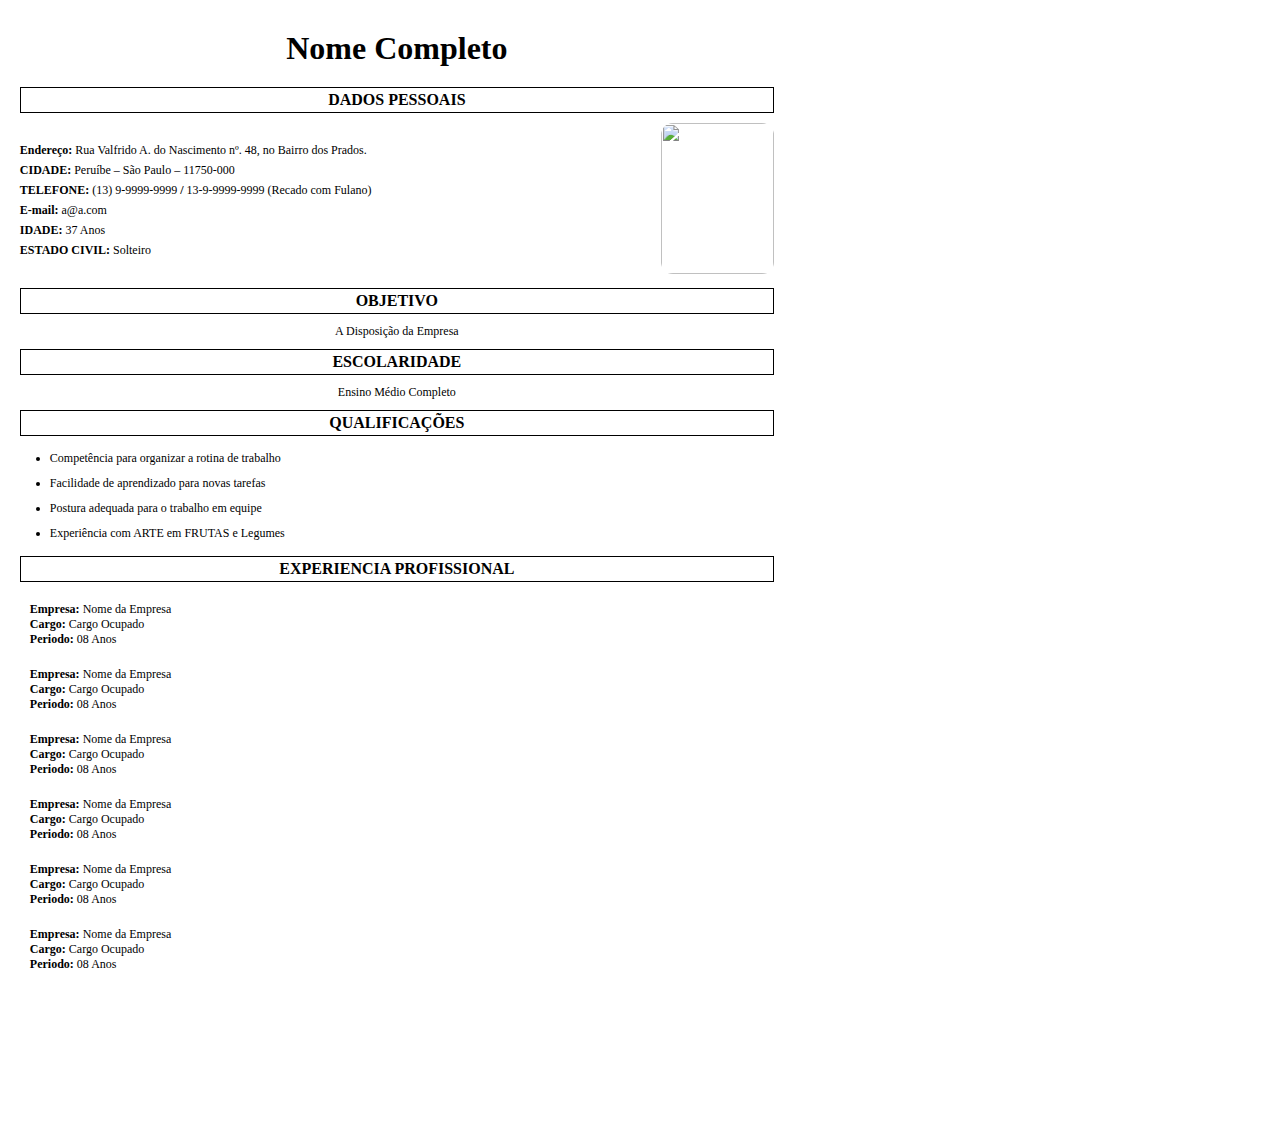
==== curriculum.html @ e4c1b0f5 "Add files via upload" ====
<!DOCTYPE html>
<html lang="pt-br">
<head>
    <link rel="stylesheet" href="./css/curriculum.css">
    <meta http-equiv="content-type" content="text/html; charset=UTF-8" />
    <meta name="viewport" content="width=device-width, initial-scale=1.0">
    <meta name="author" content="Aderaldo Anderson S.V Amorim">
    <meta name="description" content="Kimera Code, site com soluções praticas para o seu dia a dia, soluções para empresas, desenvolvimento de Sistemas, Sites e APP.">
    <meta name="keywords" content="sites, sistemas, jogos, aplicativo, app">
    <meta property="og:site_name" content="Kimcode"><!-- FALTA -->
    <meta property="og:url" content="https://kimerakil.github.io/kimcode/">
    <meta property="og:title" content="sites, sistemas, aplicativos e soluções">
    <meta property="og:description" content="Kimera Code, site com soluções praticas para o seu dia a dia, soluções para empresas, desenvolvimento de Sistemas, Sites e APP.">
    <meta property="og:image" content="https://kimerakil.github.io/kimcode/img/KimCodeLogoQuadradoL.png">
    <meta name="google-site-verification" content="Pqv20Txrg4fLtTJltA-ePeCzCfNwGOJATpwwj5DJM7o" />
    <title>Curriculum</title>
</head>
<body>
    <h1 id="nome">Nome Completo</h1>
    <h4>Dados Pessoais</h4>
    <div class="dadosP">
        <div class="texts">
            <p>Endereço: <span id="endereco">Rua Valfrido A. do Nascimento nº. 48, no Bairro dos Prados.</span></p>
            <p>CIDADE: <span id="cidade">Peruíbe – São Paulo – 11750-000</span></p>
            <p>TELEFONE: <span id="contato1">(13) 9-9999-9999</span> / <span>13-9-9999-9999 (Recado com Fulano)</span></p>
            <p>E-mail: <span id="email">a@a.com</span></p>
            <p>IDADE: <span id="idade">37 Anos</span></p>
            <p>ESTADO CIVIL: <span id="estadoC">Solteiro</span></p>
        </div>
        <div class="foto">
            <img id="fotoUrl" src="./img/perfil.jpeg" alt="">
        </div>        
    </div>
    <h4>OBJETIVO</h4>
    <div class="container">
        <span id="objetvivoP">A Disposição da Empresa</span>
    </div>    
    <h4>Escolaridade</h4>
    <div class="container">
        <span id="grauEscolar">Ensino Médio Completo</span>
    </div>
    <h4>Qualificações</h4>
    <div class="container">
        <ul id="qualific">
            <li>Competência para organizar a rotina de trabalho</li>
            <li>Facilidade de aprendizado para novas tarefas</li>
            <li>Postura adequada para o trabalho em equipe</li>
            <li>Experiência com ARTE em FRUTAS e Legumes</li>
        </ul>
    </div>
    <h4>EXPERIENCIA PROFISSIONAL</h4>
    <div class="containerEx">
        <div class="expPro">
            <p>Empresa: <span>Nome da Empresa</span></p>
            <p>Cargo: <span>Cargo Ocupado </span></p>
            <p>Periodo: <span>08 Anos</span></p>
        </div>
        <div class="expPro">
            <p>Empresa: <span>Nome da Empresa</span></p>
            <p>Cargo: <span>Cargo Ocupado </span></p>
            <p>Periodo: <span>08 Anos</span></p>
        </div>
        <div class="expPro">
            <p>Empresa: <span>Nome da Empresa</span></p>
            <p>Cargo: <span>Cargo Ocupado </span></p>
            <p>Periodo: <span>08 Anos</span></p>
        </div>
        <div class="expPro">
            <p>Empresa: <span>Nome da Empresa</span></p>
            <p>Cargo: <span>Cargo Ocupado </span></p>
            <p>Periodo: <span>08 Anos</span></p>
        </div>
        <div class="expPro">
            <p>Empresa: <span>Nome da Empresa</span></p>
            <p>Cargo: <span>Cargo Ocupado </span></p>
            <p>Periodo: <span>08 Anos</span></p>
        </div>
        <div class="expPro">
            <p>Empresa: <span>Nome da Empresa</span></p>
            <p>Cargo: <span>Cargo Ocupado </span></p>
            <p>Periodo: <span>08 Anos</span></p>
        </div>
    </div>
</body>
</html>
---- css/curriculum.css ----
*{
    margin: 0;
    padding: 0;
    box-sizing: border-box;
    font-family: Verdana;
    user-select:none;
}

body {
    width: 210mm;
    height: 297mm;
}

h1{
    text-align: center;
    padding: 30px 0 10px 0;
    margin: 0px 0 10px 0;
}

h4{
    text-transform: uppercase;
    text-align: center;
    border: 1px solid black;
    width: 95%;
    margin: 0 auto;
    padding: 3px 0;
}

.dadosP{
    width: 95%;
    margin: 10px auto;
    display: flex;
    justify-content: space-between;
    align-items: center;
    font-size: 12px;
}

.dadosP .texts{
    width: 85%;
}

.dadosP .foto{
    width: 15%;
}

.dadosP .foto img{
    width: 3cm;
    height: 4cm;
    border-radius: 12px;
}

.dadosP p{
    font-weight: bold;
    margin: 5px 0;
}

span{
    font-weight: normal;
    text-align: center;
}

.container{
    width: 95%;
    margin: 10px auto;
    display: flex;
    flex-direction: column;
    justify-content: center;
    font-size: 12px;
}

.container ul{
    margin: 0 0 0 30px;
}

.container ul li{
    padding: 5px 0;
}

.containerEx{
    display: flex;
    flex-direction: column;
    width: 95%;
    margin: 10px auto;
    font-size: 12px;
}

.expPro{
    width: 45%;
    margin: 10px 0;
}

.expPro p{
    font-weight: bold;
    margin: 0 0 0 10px;
}
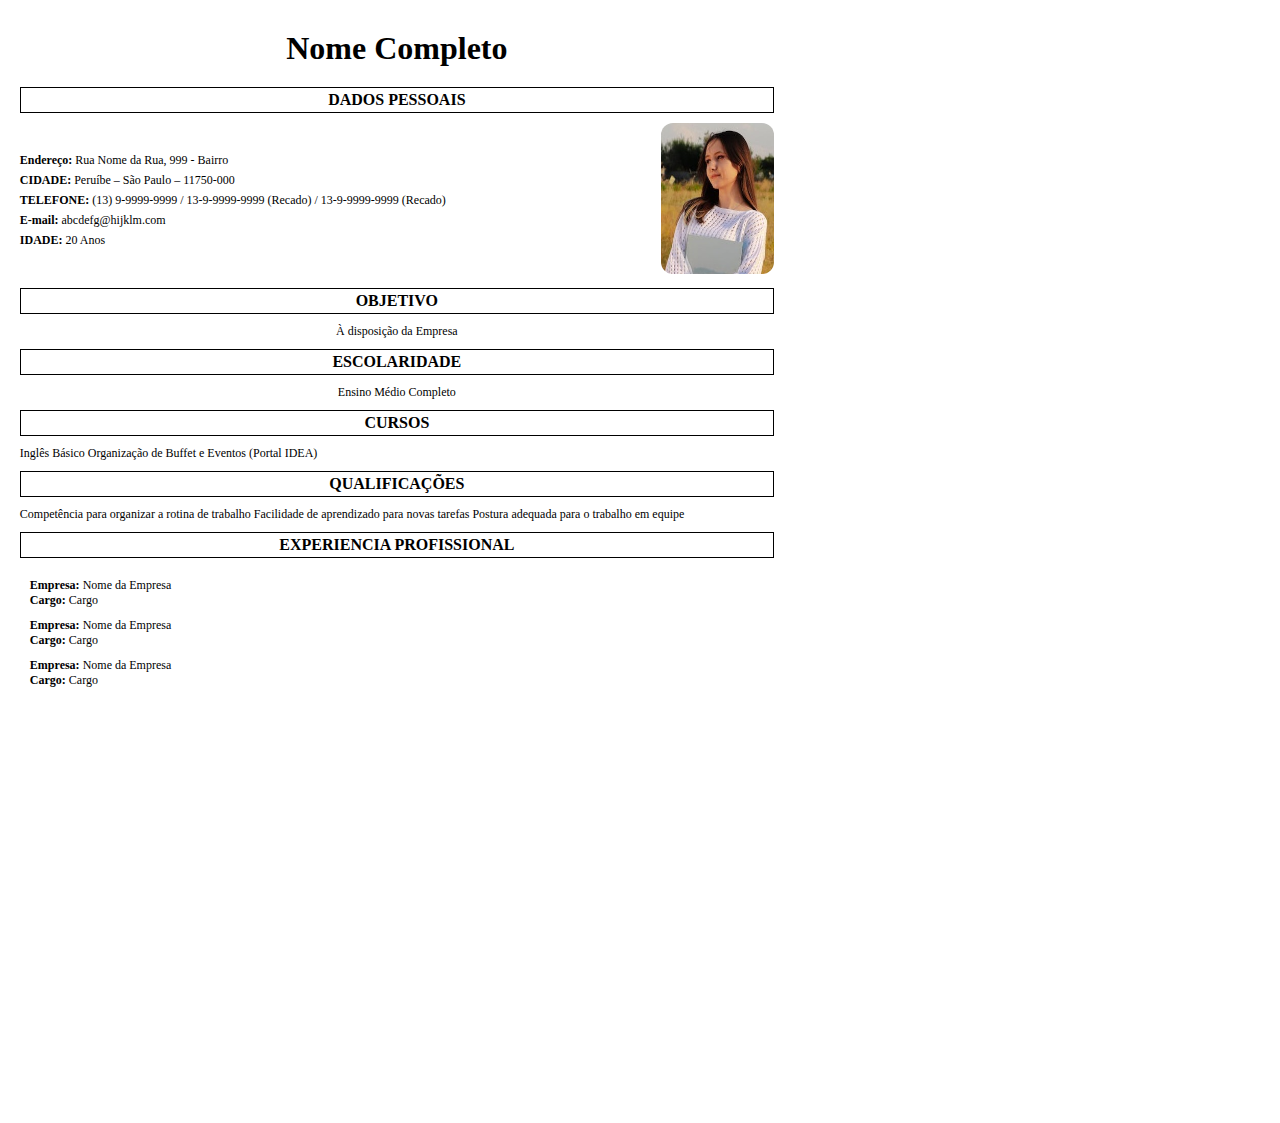
==== commit 5133aa76: "Add files via upload" ====
--- a/curriculum.html
+++ b/curriculum.html
@@ -7,7 +7,7 @@
     <meta name="author" content="Aderaldo Anderson S.V Amorim">
     <meta name="description" content="Kimera Code, site com soluções praticas para o seu dia a dia, soluções para empresas, desenvolvimento de Sistemas, Sites e APP.">
     <meta name="keywords" content="sites, sistemas, jogos, aplicativo, app">
-    <meta property="og:site_name" content="Kimcode"><!-- FALTA -->
+    <meta property="og:site_name" content="Kimcode">
     <meta property="og:url" content="https://kimerakil.github.io/kimcode/">
     <meta property="og:title" content="sites, sistemas, aplicativos e soluções">
     <meta property="og:description" content="Kimera Code, site com soluções praticas para o seu dia a dia, soluções para empresas, desenvolvimento de Sistemas, Sites e APP.">
@@ -20,12 +20,11 @@
     <h4>Dados Pessoais</h4>
     <div class="dadosP">
         <div class="texts">
-            <p>Endereço: <span id="endereco">Rua Valfrido A. do Nascimento nº. 48, no Bairro dos Prados.</span></p>
+            <p>Endereço: <span id="endereco">Rua Nome da Rua, 999 - Bairro</span></p>
             <p>CIDADE: <span id="cidade">Peruíbe – São Paulo – 11750-000</span></p>
-            <p>TELEFONE: <span id="contato1">(13) 9-9999-9999</span> / <span>13-9-9999-9999 (Recado com Fulano)</span></p>
-            <p>E-mail: <span id="email">a@a.com</span></p>
-            <p>IDADE: <span id="idade">37 Anos</span></p>
-            <p>ESTADO CIVIL: <span id="estadoC">Solteiro</span></p>
+            <p id="contato">TELEFONE: <span id="contato1">(13) 9-9999-9999 / 13-9-9999-9999 (Recado) / 13-9-9999-9999 (Recado)</span></p>
+            <p>E-mail: <span id="email">abcdefg@hijklm.com</span></p>
+            <p>IDADE: <span id="idade">20 Anos</span></p>
         </div>
         <div class="foto">
             <img id="fotoUrl" src="./img/perfil.jpeg" alt="">
@@ -33,53 +32,48 @@
     </div>
     <h4>OBJETIVO</h4>
     <div class="container">
-        <span id="objetvivoP">A Disposição da Empresa</span>
+        <span id="objetvivoP">À disposição da Empresa</span>
     </div>    
     <h4>Escolaridade</h4>
     <div class="container">
         <span id="grauEscolar">Ensino Médio Completo</span>
     </div>
+    <h4>Cursos</h4>
+    <div class="container">
+        <div id="cursos" class="flex-flow">
+            
+            
+            <span >Inglês Básico</span>
+            <span >Organização de Buffet e Eventos (Portal IDEA)</span>
+        </div>
+    </div>
     <h4>Qualificações</h4>
     <div class="container">
-        <ul id="qualific">
-            <li>Competência para organizar a rotina de trabalho</li>
-            <li>Facilidade de aprendizado para novas tarefas</li>
-            <li>Postura adequada para o trabalho em equipe</li>
-            <li>Experiência com ARTE em FRUTAS e Legumes</li>
-        </ul>
+        <div id="qualific" class="flex-flowC">
+            <span>Competência para organizar a rotina de trabalho</span>
+            <span>Facilidade de aprendizado para novas tarefas</span>
+            <span>Postura adequada para o trabalho em equipe</span>
+            <span></span>
+        </div>
     </div>
     <h4>EXPERIENCIA PROFISSIONAL</h4>
     <div class="containerEx">
-        <div class="expPro">
-            <p>Empresa: <span>Nome da Empresa</span></p>
-            <p>Cargo: <span>Cargo Ocupado </span></p>
-            <p>Periodo: <span>08 Anos</span></p>
-        </div>
-        <div class="expPro">
-            <p>Empresa: <span>Nome da Empresa</span></p>
-            <p>Cargo: <span>Cargo Ocupado </span></p>
-            <p>Periodo: <span>08 Anos</span></p>
-        </div>
-        <div class="expPro">
-            <p>Empresa: <span>Nome da Empresa</span></p>
-            <p>Cargo: <span>Cargo Ocupado </span></p>
-            <p>Periodo: <span>08 Anos</span></p>
-        </div>
-        <div class="expPro">
-            <p>Empresa: <span>Nome da Empresa</span></p>
-            <p>Cargo: <span>Cargo Ocupado </span></p>
-            <p>Periodo: <span>08 Anos</span></p>
-        </div>
-        <div class="expPro">
-            <p>Empresa: <span>Nome da Empresa</span></p>
-            <p>Cargo: <span>Cargo Ocupado </span></p>
-            <p>Periodo: <span>08 Anos</span></p>
-        </div>
-        <div class="expPro">
-            <p>Empresa: <span>Nome da Empresa</span></p>
-            <p>Cargo: <span>Cargo Ocupado </span></p>
-            <p>Periodo: <span>08 Anos</span></p>
-        </div>
+        <div id="expProf" class="flex-flowEP">
+            <div class="expPro">
+                <p>Empresa: <span>Nome da Empresa</span></p>
+                <p>Cargo: <span>Cargo</span></p>
+            </div>
+            <div class="expPro">
+                <p>Empresa: <span>Nome da Empresa</span></p>
+                <p>Cargo: <span>Cargo</span></p>
+            </div>
+            <div class="expPro">
+                <p>Empresa: <span>Nome da Empresa</span></p>
+                <p>Cargo: <span>Cargo</span></p>
+            </div>            
+        </div>   
     </div>
+    <script src="https://code.jquery.com/jquery-3.7.0.min.js"></script>
+    <script src="./js/kimCur.js"></script>
 </body>
 </html>